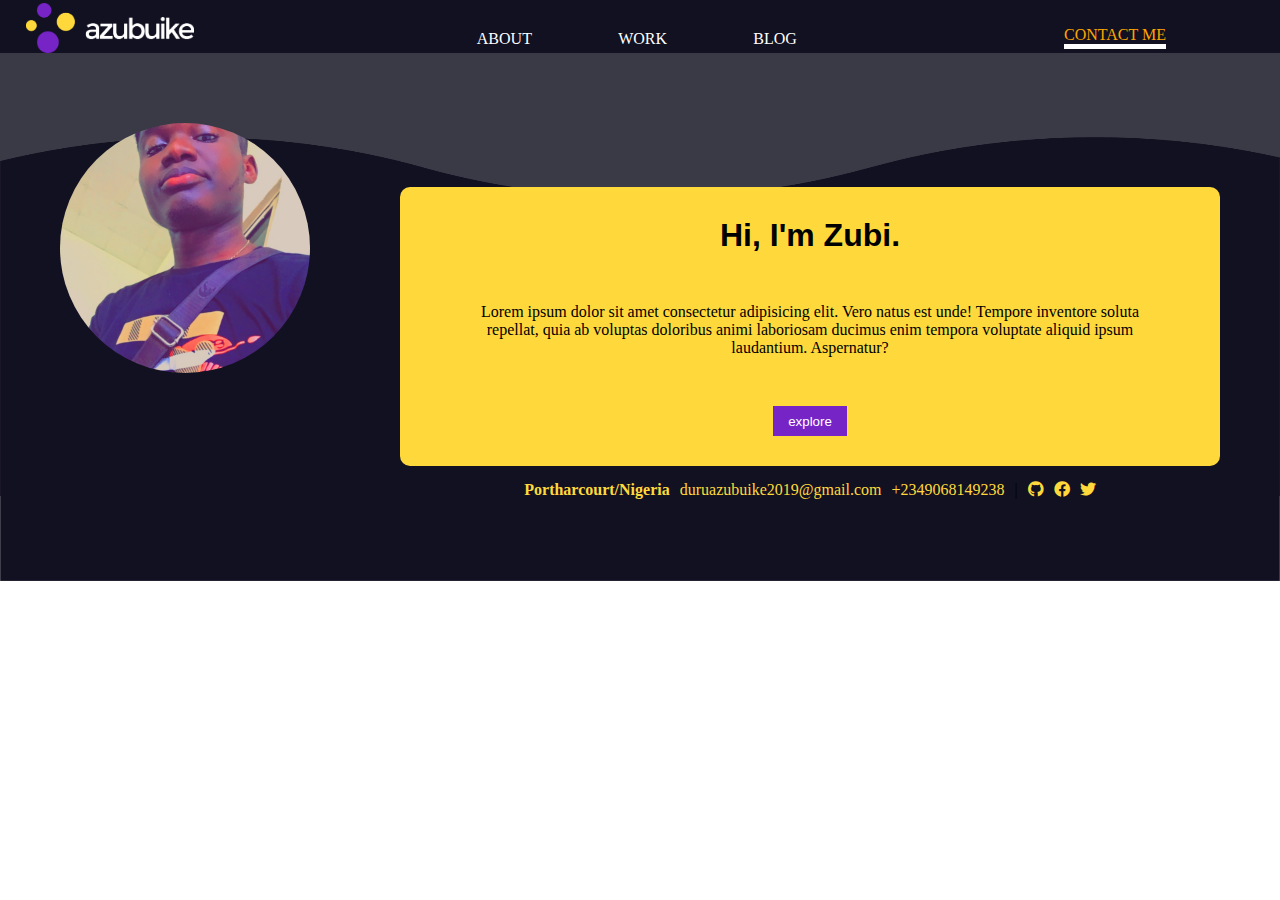
==== index.html @ 8199dcf2 "first commit: init portfolio as repo" ====
<!DOCTYPE html>
<html lang="en">
<head>
    <meta charset="UTF-8">
    <meta name="viewport" content="width=device-width, initial-scale=1.0">
    <title>myPortfolio</title>
    <link rel="stylesheet" href="./css/style.css">
    <link rel="stylesheet" href="./icons/css/all.min.css">
    <link rel="stylesheet" href="./icons/css/brands.min.css">
    <a href="http://" target="_blank" rel="noopener noreferrer"></a>
</head>
<body>
 <div class="topCon">
     <div class="logoDesign">
        <img src="./Asset 2@1024px.png" alt="bg">
     </div>

     <div class="navDesign">
         <ul>
             <li>ABOUT</li>
             <li>WORK</li>
             <li>BLOG</li>
         </ul>
     </div>


     <div class="otherDesign">
        <ul>
            <li><i class="fab fa-contacts"></i>CONTACT ME</li>
            
        </ul>

     </div>
 </div>



 <div class="downCon">
    <div class="bg-cont">
        <img src="./wavy-bg@1024px.png" alt="bg">
    </div>

    <div class="wrapper">
        <div class="imgCon">
            <img src="./IMG_5229.JPG" alt="" srcset="">
        </div>
   
        <div class="textCon">
            <div class="textSide">
              <h1>Hi, I'm Zubi.</h1>
              <p>Lorem ipsum dolor sit amet consectetur adipisicing elit. 
                  Vero natus est unde! Tempore inventore soluta repellat, quia ab voluptas
                   doloribus animi laboriosam 
                  ducimus enim tempora voluptate aliquid ipsum laudantium. Aspernatur?</p>
   
   
                  <button type="submit">explore</button>
            </div>
            <div class="connectApps">
                <a href="#"><i class="fas fa-notebook">Portharcourt/Nigeria</i></a>
                <a href="#">duruazubuike2019@gmail.com</a>
                <a href="#">+2349068149238</a>
                <span>|</span>
                <a href="https://github.com"><i class="fab fa-github"></i></a>
                <a href="#"><i class="fab fa-facebook"></i></a>
                <a href="#"><i class="fab fa-twitter"></i></a>   
            </div>
        </div>
    </div>

 </div>
    
<script src="./js/script.js"></script>
</body>
</html>
---- css/style.css ----
*{
    margin: 0;
}
body{
    width: 100%;
    height: 100%;
    display: block;
}
.topCon{
    width: 100%;
    height: 10%;
    z-index: 1;
    display: flex;
    position: relative;
    background: #121121;
    justify-content: space-between;

}
.logoDesign{
    width: 30%;
    height: 50px;
    margin-left: 2%;
    margin-top: 3px;
}
.logoDesign img{
    /* width: 50%; */
    height: 100%;
}
.navDesign{
    width: 400px;
    height: 50px;
    color: #fff;
    margin-left: -200px;
}
.navDesign ul{
    text-decoration: none;
    list-style-type: none;
    display: flex;
    justify-content: space-between;
    margin-top: 30px;
}
.navDesign ul li{
   margin-left:20px; margin-right:20px;
}
.navDesign ul li:hover{
    border-bottom: 5px solid #fff;
    color: orange;
    cursor: pointer;
}
.otherDesign{
    width: 20%;
    height: 50px;
    color: #fff;

}
.otherDesign ul{
    text-decoration: none;
    list-style-type: none;
    display: flex;
    justify-content: space-between;
    margin-top: 26px;
}
.otherDesign ul li{
    border-bottom: 5px solid #fff;
    color: orange;
}
.downCon{
    height: 90%;
    /* width: 100%; */
    position: relative;
    background: #3a3946;

    padding: 0 30px;
}

.downCon .wrapper{
    display: flex;
    flex-direction: column;
    justify-content: space-between;
    /* align-items: center; */
    gap: 60px;

    max-width: 1324px;
    padding: 30px;
    margin: auto;
}

@media screen and (min-width: 768px){
    .downCon .wrapper{
        flex-direction: row;  
    }
}

.bg-cont{
    position: absolute;
    top: 19%;
    left: 0;
    width: 100%;
    height: 100%;
    overflow: hidden;
     
    z-index: 0;
}

.bg-cont img{
    width: 100%;
    height: 100%;  
}

.imgCon{
    width: 250px;
    height: 250px;
    margin-top: 40px;
    
    position: relative;
}
.imgCon img{
    width: 250px;
    height: 250px; border-radius: 50%;
    object-fit: cover;

}
.textCon{
    /* width: 50%; */
    max-width: 820px;
    height: 50%;
    margin-top: 9%;
    display: block;
    border-radius: 10px;
    background: #ffd93b;
    position: relative;
}
.textSide{
    justify-content: center;
    padding: 30px 60px;
    text-align: center;
    /* margin-left: 10%; */
    /* margin-top: 9%; */
    position: relative;
}
h1{
    text-align: center;
    font-family: Arvo, -apple-system, BlinkMacSystemFont, 'Segoe UI', Roboto, Oxygen, Ubuntu, Cantarell, 'Open Sans', 'Helvetica Neue', sans-serif;
}
p{
    text-align: center;
    margin-top: 7%;
}
button{
    margin-top: 7%;
    padding: 7.5px 15px;
    background-color: #7724c6;
    border: none;
    outline: none;
    color: #fff;
}
.connectApps{
    width: 100%;
    position: absolute;
    margin-top: 15px;
    display: flex;
    justify-content: center;
    flex-wrap: wrap;
    gap: 10px;
}
.connectApps a{
    color: #ffd93b;
    text-decoration: none;
}
---- icons/css/brands.min.css ----
/*!
 * Font Awesome Free 5.15.3 by @fontawesome - https://fontawesome.com
 * License - https://fontawesome.com/license/free (Icons: CC BY 4.0, Fonts: SIL OFL 1.1, Code: MIT License)
 */
@font-face{font-family:"Font Awesome 5 Brands";font-style:normal;font-weight:400;font-display:block;src:url(../webfonts/fa-brands-400.eot);src:url(../webfonts/fa-brands-400.eot?#iefix) format("embedded-opentype"),url(../webfonts/fa-brands-400.woff2) format("woff2"),url(../webfonts/fa-brands-400.woff) format("woff"),url(../webfonts/fa-brands-400.ttf) format("truetype"),url(../webfonts/fa-brands-400.svg#fontawesome) format("svg")}.fab{font-family:"Font Awesome 5 Brands";font-weight:400}
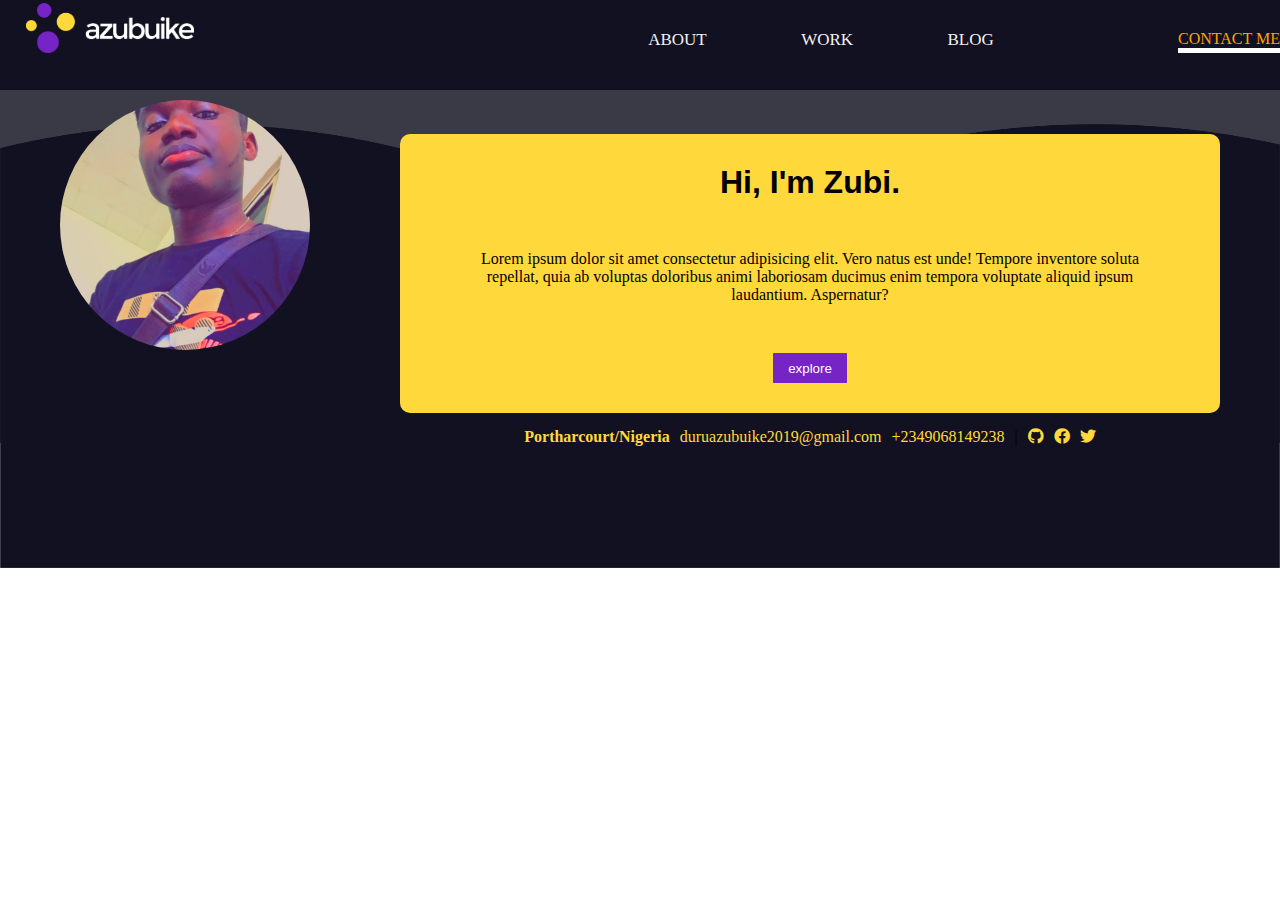
==== commit 76494264: "add responsive navbar and some jscodes" ====
--- a/index.html
+++ b/index.html
@@ -15,12 +15,14 @@
         <img src="./Asset 2@1024px.png" alt="bg">
      </div>
 
-     <div class="navDesign">
-         <ul>
-             <li>ABOUT</li>
-             <li>WORK</li>
-             <li>BLOG</li>
-         </ul>
+     <div class="navDesign" id="myTopnav">
+        <a href="#news"></a>
+        <a href="#news">ABOUT</a>
+        <a href="#contact">WORK</a>
+        <a href="#about">BLOG</a>
+        <a href="javascript:void(0);" class="icon" onclick="myFunction()">
+        <i class="fa fa-bars"></i>
+         </a>
      </div>
 
 
@@ -58,12 +60,12 @@
             </div>
             <div class="connectApps">
                 <a href="#"><i class="fas fa-notebook">Portharcourt/Nigeria</i></a>
-                <a href="#">duruazubuike2019@gmail.com</a>
-                <a href="#">+2349068149238</a>
+                <a href="mailto:duruazubuike2019@gmail.com">duruazubuike2019@gmail.com</a>
+                <a href="tel:+2349068149238">+2349068149238</a>
                 <span>|</span>
-                <a href="https://github.com"><i class="fab fa-github"></i></a>
-                <a href="#"><i class="fab fa-facebook"></i></a>
-                <a href="#"><i class="fab fa-twitter"></i></a>   
+                <a href="https://github.com/Zubi-Duru" target="_blank"><i class="fab fa-github"></i></a>
+                <a href="https://facebook.com/don.harzubeekay" target="_blank"><i class="fab fa-facebook"></i></a>
+                <a href="https://twitter.com/AzubuikeDuru4" target="_blank"><i class="fab fa-twitter"></i></a>   
             </div>
         </div>
     </div>
--- a/css/style.css
+++ b/css/style.css
@@ -11,7 +11,7 @@
     height: 10%;
     z-index: 1;
     display: flex;
-    position: relative;
+    position: absolute;
     background: #121121;
     justify-content: space-between;
 
@@ -23,46 +23,64 @@
     margin-top: 3px;
 }
 .logoDesign img{
-    /* width: 50%; */
     height: 100%;
 }
 .navDesign{
-    width: 400px;
-    height: 50px;
-    color: #fff;
-    margin-left: -200px;
-}
-.navDesign ul{
-    text-decoration: none;
-    list-style-type: none;
+    overflow: hidden;
+    width: 35%;
     display: flex;
     justify-content: space-between;
-    margin-top: 30px;
 }
-.navDesign ul li{
-   margin-left:20px; margin-right:20px;
+.navDesign a{
+  color: #f2f2f2;
+  text-decoration: none;
+  font-size: 17px;
+  padding: 4px;
+  margin-top: 26px;
 }
-.navDesign ul li:hover{
+.navDesign .icon {
+    display: none;
+  }
+  @media screen and (max-width: 600px) {
+    .navDesign a:not(:first-child) {display: none;}
+    .navDesign a.icon {
+      float: right;
+      display: block;
+    }
+  }
+  
+  @media screen and (max-width: 600px) {
+    .navDesign.responsive {position: relative;
+    } 
+    .navDesign.responsive .icon {
+      position: absolute;
+      right: 0;
+      top: 0;
+    }
+    .navDesign.responsive a {
+      float: none;
+      display: block;
+      text-align: left;
+    }
+  }
+.navDesign a:hover{
     border-bottom: 5px solid #fff;
     color: orange;
     cursor: pointer;
 }
 .otherDesign{
-    width: 20%;
-    height: 50px;
-    color: #fff;
+    height: 57px;
 
 }
 .otherDesign ul{
     text-decoration: none;
     list-style-type: none;
-    display: flex;
-    justify-content: space-between;
-    margin-top: 26px;
+    margin-top: 30px;
 }
 .otherDesign ul li{
     border-bottom: 5px solid #fff;
     color: orange;
+    cursor: pointer;
 }
 .downCon{
     height: 90%;
@@ -77,7 +95,6 @@
     display: flex;
     flex-direction: column;
     justify-content: space-between;
-    /* align-items: center; */
     gap: 60px;
 
     max-width: 1324px;
@@ -89,16 +106,16 @@
     .downCon .wrapper{
         flex-direction: row;  
     }
+
 }
 
 .bg-cont{
     position: absolute;
-    top: 19%;
+    top: 28%;
     left: 0;
     width: 100%;
     height: 100%;
     overflow: hidden;
-     
     z-index: 0;
 }
 
@@ -110,8 +127,7 @@
 .imgCon{
     width: 250px;
     height: 250px;
-    margin-top: 40px;
-    
+    margin-top: 70px;
     position: relative;
 }
 .imgCon img{
@@ -121,7 +137,6 @@
 
 }
 .textCon{
-    /* width: 50%; */
     max-width: 820px;
     height: 50%;
     margin-top: 9%;
@@ -134,8 +149,6 @@
     justify-content: center;
     padding: 30px 60px;
     text-align: center;
-    /* margin-left: 10%; */
-    /* margin-top: 9%; */
     position: relative;
 }
 h1{
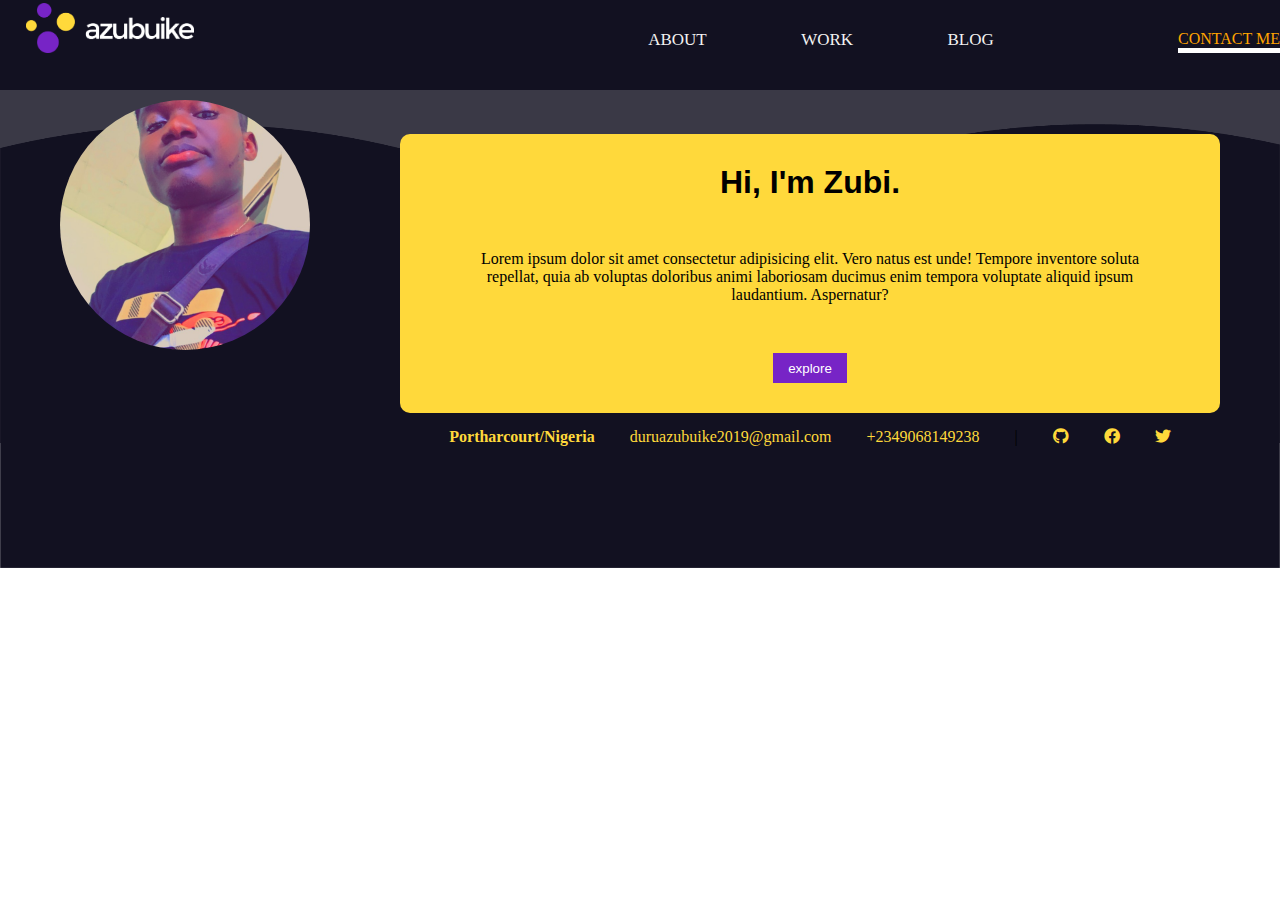
==== commit 1ad5399a: "edit some codes" ====
--- a/index.html
+++ b/index.html
@@ -28,7 +28,7 @@
 
      <div class="otherDesign">
         <ul>
-            <li><i class="fab fa-contacts"></i>CONTACT ME</li>
+            <li>CONTACT ME</li>
             
         </ul>
 
--- a/css/style.css
+++ b/css/style.css
@@ -64,12 +64,12 @@
     }
   }
 .navDesign a:hover{
-    border-bottom: 5px solid #fff;
     color: orange;
     cursor: pointer;
 }
 .otherDesign{
     height: 57px;
+    overflow: wrap;
 
 }
 .otherDesign ul{
@@ -174,7 +174,7 @@
     display: flex;
     justify-content: center;
     flex-wrap: wrap;
-    gap: 10px;
+    gap: 35px;
 }
 .connectApps a{
     color: #ffd93b;
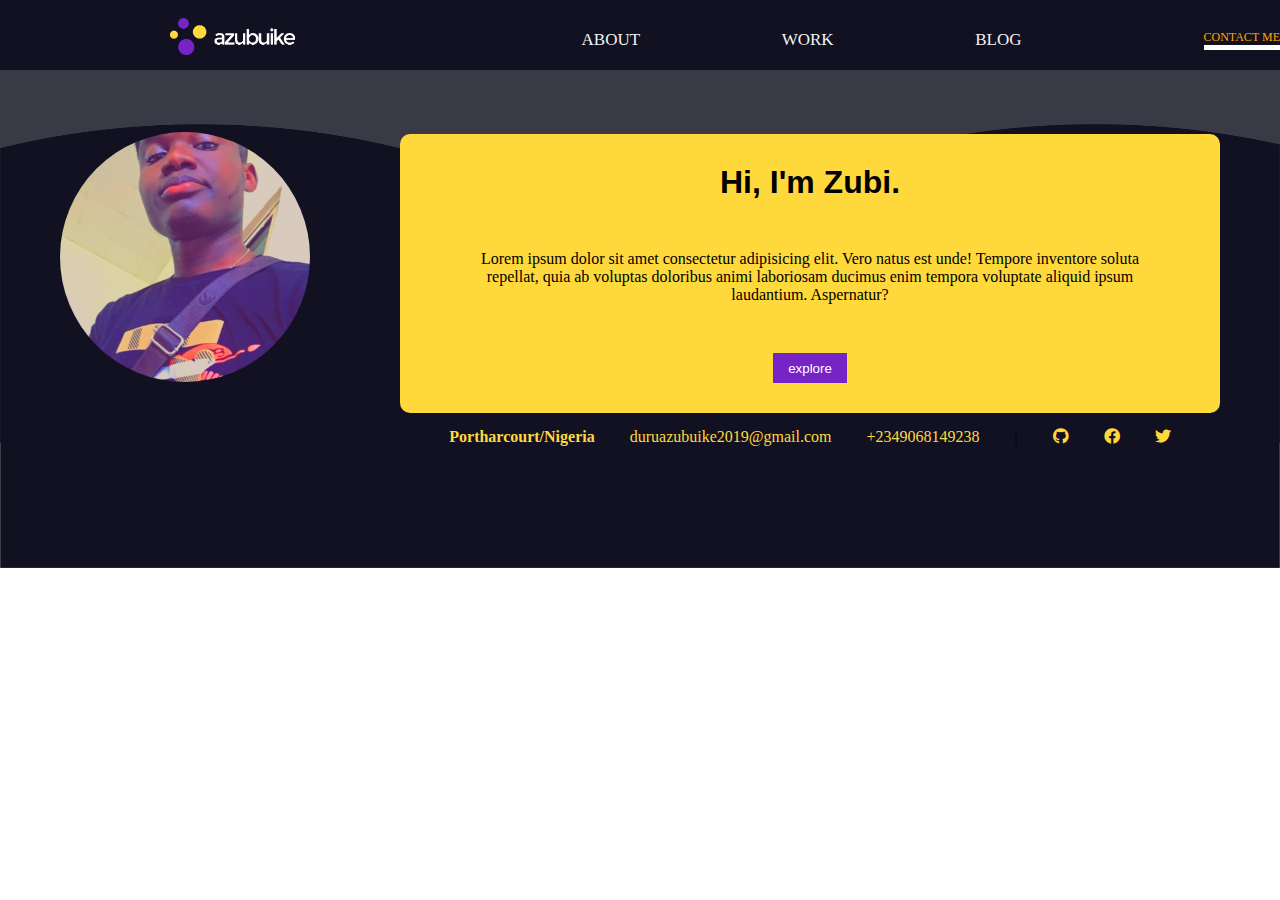
==== commit 07e6adb3: "debugged nav-toggle-btn" ====
--- a/index.html
+++ b/index.html
@@ -1,5 +1,6 @@
 <!DOCTYPE html>
 <html lang="en">
+
 <head>
     <meta charset="UTF-8">
     <meta name="viewport" content="width=device-width, initial-scale=1.0">
@@ -9,69 +10,72 @@
     <link rel="stylesheet" href="./icons/css/brands.min.css">
     <a href="http://" target="_blank" rel="noopener noreferrer"></a>
 </head>
+
 <body>
- <div class="topCon">
-     <div class="logoDesign">
-        <img src="./Asset 2@1024px.png" alt="bg">
-     </div>
+    <div class="topCon">
+        <div class="logoDesign">
+            <img src="./Asset 2@1024px.png" alt="bg">
+        </div>
 
-     <div class="navDesign" id="myTopnav">
-        <a href="#news"></a>
-        <a href="#news">ABOUT</a>
-        <a href="#contact">WORK</a>
-        <a href="#about">BLOG</a>
-        <a href="javascript:void(0);" class="icon" onclick="myFunction()">
-        <i class="fa fa-bars"></i>
-         </a>
-     </div>
+        <nav class="navDesign" id="myTopnav">
+            <ul>
+                <a href="#news">ABOUT</a>
+                <a href="#contact">WORK</a>
+                <a href="#about">BLOG</a>
+            </ul>
+            <a href="javascript:void(0);" class="btn" onclick="myFunction()">
+                <i class="fa fa-bars"></i>
+            </a>
+        </nav>
 
 
-     <div class="otherDesign">
-        <ul>
-            <li>CONTACT ME</li>
-            
-        </ul>
+        <div class="otherDesign">
+            <ul>
+                <li>CONTACT ME</li>
 
-     </div>
- </div>
+            </ul>
+
+        </div>
+    </div>
 
 
 
- <div class="downCon">
-    <div class="bg-cont">
-        <img src="./wavy-bg@1024px.png" alt="bg">
+    <div class="downCon">
+        <div class="bg-cont">
+            <img src="./wavy-bg@1024px.png" alt="bg">
+        </div>
+
+        <div class="wrapper">
+            <div class="imgCon">
+                <img src="./IMG_5229.JPG" alt="" srcset="">
+            </div>
+
+            <div class="textCon">
+                <div class="textSide">
+                    <h1>Hi, I'm Zubi.</h1>
+                    <p>Lorem ipsum dolor sit amet consectetur adipisicing elit.
+                        Vero natus est unde! Tempore inventore soluta repellat, quia ab voluptas
+                        doloribus animi laboriosam
+                        ducimus enim tempora voluptate aliquid ipsum laudantium. Aspernatur?</p>
+
+
+                    <button type="submit">explore</button>
+                </div>
+                <div class="connectApps">
+                    <a href="#"><i class="fas fa-notebook">Portharcourt/Nigeria</i></a>
+                    <a href="mailto:duruazubuike2019@gmail.com">duruazubuike2019@gmail.com</a>
+                    <a href="tel:+2349068149238">+2349068149238</a>
+                    <span>|</span>
+                    <a href="https://github.com/Zubi-Duru" target="_blank"><i class="fab fa-github"></i></a>
+                    <a href="https://facebook.com/don.harzubeekay" target="_blank"><i class="fab fa-facebook"></i></a>
+                    <a href="https://twitter.com/AzubuikeDuru4" target="_blank"><i class="fab fa-twitter"></i></a>
+                </div>
+            </div>
+        </div>
+
     </div>
 
-    <div class="wrapper">
-        <div class="imgCon">
-            <img src="./IMG_5229.JPG" alt="" srcset="">
-        </div>
-   
-        <div class="textCon">
-            <div class="textSide">
-              <h1>Hi, I'm Zubi.</h1>
-              <p>Lorem ipsum dolor sit amet consectetur adipisicing elit. 
-                  Vero natus est unde! Tempore inventore soluta repellat, quia ab voluptas
-                   doloribus animi laboriosam 
-                  ducimus enim tempora voluptate aliquid ipsum laudantium. Aspernatur?</p>
-   
-   
-                  <button type="submit">explore</button>
-            </div>
-            <div class="connectApps">
-                <a href="#"><i class="fas fa-notebook">Portharcourt/Nigeria</i></a>
-                <a href="mailto:duruazubuike2019@gmail.com">duruazubuike2019@gmail.com</a>
-                <a href="tel:+2349068149238">+2349068149238</a>
-                <span>|</span>
-                <a href="https://github.com/Zubi-Duru" target="_blank"><i class="fab fa-github"></i></a>
-                <a href="https://facebook.com/don.harzubeekay" target="_blank"><i class="fab fa-facebook"></i></a>
-                <a href="https://twitter.com/AzubuikeDuru4" target="_blank"><i class="fab fa-twitter"></i></a>   
-            </div>
-        </div>
-    </div>
+    <script src="./js/script.js"></script>
+</body>
 
- </div>
-    
-<script src="./js/script.js"></script>
-</body>
 </html>--- a/css/style.css
+++ b/css/style.css
@@ -1,14 +1,16 @@
-*{
+* {
     margin: 0;
 }
-body{
+
+body {
     width: 100%;
     height: 100%;
     display: block;
 }
-.topCon{
-    width: 100%;
-    height: 10%;
+
+.topCon {
+    width: 100%;
+    height: 70px;
     z-index: 1;
     display: flex;
     position: absolute;
@@ -16,73 +18,125 @@
     justify-content: space-between;
 
 }
-.logoDesign{
+
+.logoDesign {
     width: 30%;
-    height: 50px;
     margin-left: 2%;
     margin-top: 3px;
-}
-.logoDesign img{
-    height: 100%;
-}
-.navDesign{
+    padding: 15px;
+}
+
+.logoDesign img {
+    height: 100%;
+    width: 100%;
+    object-fit: contain;
+}
+
+.navDesign {
+    height: 100%;
     overflow: hidden;
     width: 35%;
     display: flex;
-    justify-content: space-between;
-}
-.navDesign a{
-  color: #f2f2f2;
-  text-decoration: none;
-  font-size: 17px;
-  padding: 4px;
-  margin-top: 26px;
-}
-.navDesign .icon {
-    display: none;
-  }
-  @media screen and (max-width: 600px) {
-    .navDesign a:not(:first-child) {display: none;}
-    .navDesign a.icon {
-      float: right;
-      display: block;
-    }
-  }
-  
-  @media screen and (max-width: 600px) {
-    .navDesign.responsive {position: relative;
-    } 
-    .navDesign.responsive .icon {
-      position: absolute;
-      right: 0;
-      top: 0;
-    }
-    .navDesign.responsive a {
-      float: none;
-      display: block;
-      text-align: left;
-    }
-  }
-.navDesign a:hover{
+    justify-content: flex-end;
+}
+
+.navDesign a {
+    color: #f2f2f2;
+    text-decoration: none;
+    font-size: 17px;
+    padding: 4px;
+    margin-top: 26px;
+}
+
+.navDesign a:hover {
+    border-bottom: 5px solid #fff;
     color: orange;
     cursor: pointer;
 }
-.otherDesign{
-    height: 57px;
+
+.navDesign .btn {
+    display: block;
+    z-index: 3;
+}
+
+.navDesign ul {
+    display: none;
+}
+
+@media screen and (max-width: 600px) {
+    .navDesign.active ul {
+        display: flex;
+        align-items: center;
+        justify-content: center;
+        flex-direction: column;
+    
+        position: fixed;
+        width: 100%;
+        height: 100%;
+        top: 70px;
+        left: 0;
+        background: #121121;
+    
+    }
+}
+
+@media screen and (min-width: 600px) {
+    .navDesign .btn {
+        display: none;
+    }
+    
+    .navDesign ul {
+        padding: 0;
+        display: flex;
+        width: 100%;
+        justify-content: space-between;
+    }
+}
+
+/* @media screen and (max-width: 600px) {
+    .navDesign a.icon {
+        float: right;
+        display: block;
+    }
+
+    .navDesign.active {
+        position: relative;
+    }
+
+    .navDesign.active .icon {
+        position: absolute;
+        right: 0;
+        top: 0;
+    }
+
+    .navDesign.active a {
+        float: none;
+        display: block;
+        text-align: left;
+    }
+} */
+
+
+.otherDesign {
+    height: 100%;
     overflow: wrap;
 
 }
-.otherDesign ul{
+
+.otherDesign ul {
     text-decoration: none;
     list-style-type: none;
     margin-top: 30px;
 }
-.otherDesign ul li{
+
+.otherDesign ul li {
     border-bottom: 5px solid #fff;
     color: orange;
     cursor: pointer;
-}
-.downCon{
+    font-size: 12px;
+}
+
+.downCon {
     height: 90%;
     /* width: 100%; */
     position: relative;
@@ -91,25 +145,26 @@
     padding: 0 30px;
 }
 
-.downCon .wrapper{
+.downCon .wrapper {
     display: flex;
     flex-direction: column;
     justify-content: space-between;
     gap: 60px;
+    align-items: center;
 
     max-width: 1324px;
     padding: 30px;
     margin: auto;
 }
 
-@media screen and (min-width: 768px){
-    .downCon .wrapper{
-        flex-direction: row;  
-    }
-
-}
-
-.bg-cont{
+@media screen and (min-width: 768px) {
+    .downCon .wrapper {
+        flex-direction: row;
+    }
+
+}
+
+.bg-cont {
     position: absolute;
     top: 28%;
     left: 0;
@@ -119,24 +174,27 @@
     z-index: 0;
 }
 
-.bg-cont img{
-    width: 100%;
-    height: 100%;  
-}
-
-.imgCon{
+.bg-cont img {
+    width: 100%;
+    height: 100%;
+}
+
+.imgCon {
     width: 250px;
     height: 250px;
     margin-top: 70px;
     position: relative;
 }
-.imgCon img{
+
+.imgCon img {
     width: 250px;
-    height: 250px; border-radius: 50%;
+    height: 250px;
+    border-radius: 50%;
     object-fit: cover;
 
 }
-.textCon{
+
+.textCon {
     max-width: 820px;
     height: 50%;
     margin-top: 9%;
@@ -145,21 +203,25 @@
     background: #ffd93b;
     position: relative;
 }
-.textSide{
+
+.textSide {
     justify-content: center;
     padding: 30px 60px;
     text-align: center;
     position: relative;
 }
-h1{
+
+h1 {
     text-align: center;
     font-family: Arvo, -apple-system, BlinkMacSystemFont, 'Segoe UI', Roboto, Oxygen, Ubuntu, Cantarell, 'Open Sans', 'Helvetica Neue', sans-serif;
 }
-p{
+
+p {
     text-align: center;
     margin-top: 7%;
 }
-button{
+
+button {
     margin-top: 7%;
     padding: 7.5px 15px;
     background-color: #7724c6;
@@ -167,7 +229,8 @@
     outline: none;
     color: #fff;
 }
-.connectApps{
+
+.connectApps {
     width: 100%;
     position: absolute;
     margin-top: 15px;
@@ -176,7 +239,8 @@
     flex-wrap: wrap;
     gap: 35px;
 }
-.connectApps a{
+
+.connectApps a {
     color: #ffd93b;
     text-decoration: none;
-}
+}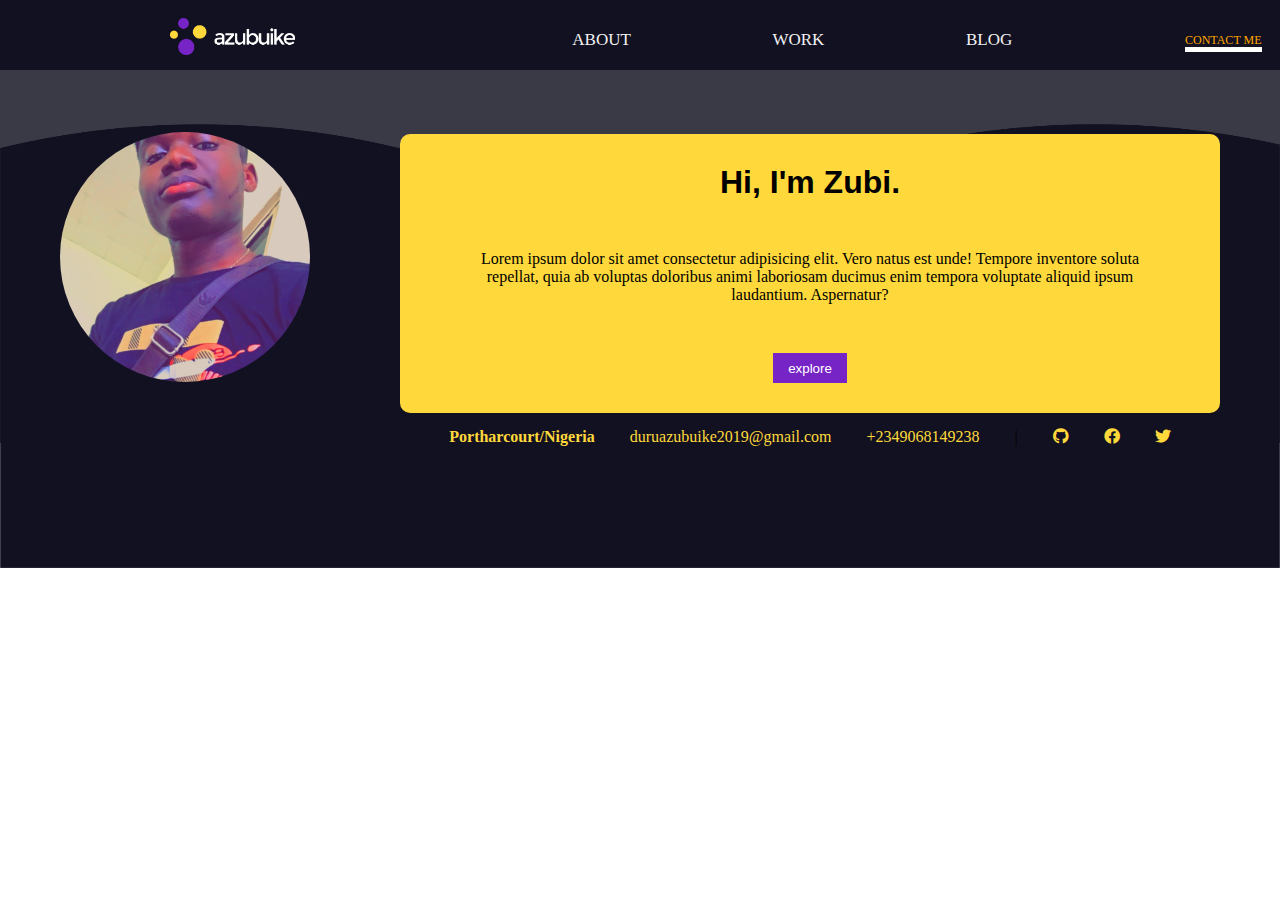
==== commit 6fec3698: "added contactme form" ====
--- a/index.html
+++ b/index.html
@@ -8,7 +8,7 @@
     <link rel="stylesheet" href="./css/style.css">
     <link rel="stylesheet" href="./icons/css/all.min.css">
     <link rel="stylesheet" href="./icons/css/brands.min.css">
-    <a href="http://" target="_blank" rel="noopener noreferrer"></a>
+    <a href="html/contactMe.html" target="_blank" rel="noopener noreferrer"></a>
 </head>
 
 <body>
@@ -31,7 +31,7 @@
 
         <div class="otherDesign">
             <ul>
-                <li>CONTACT ME</li>
+                <li ><a href="./html/contactMe.html">CONTACT ME</a></li>
 
             </ul>
 
--- a/css/style.css
+++ b/css/style.css
@@ -120,6 +120,8 @@
 .otherDesign {
     height: 100%;
     overflow: wrap;
+    width: 120px;
+    padding-right: 15px;
 
 }
 
@@ -129,11 +131,12 @@
     margin-top: 30px;
 }
 
-.otherDesign ul li {
+.otherDesign ul li a{
     border-bottom: 5px solid #fff;
     color: orange;
     cursor: pointer;
     font-size: 12px;
+    text-decoration: none;
 }
 
 .downCon {
@@ -243,4 +246,5 @@
 .connectApps a {
     color: #ffd93b;
     text-decoration: none;
-}+}
+
